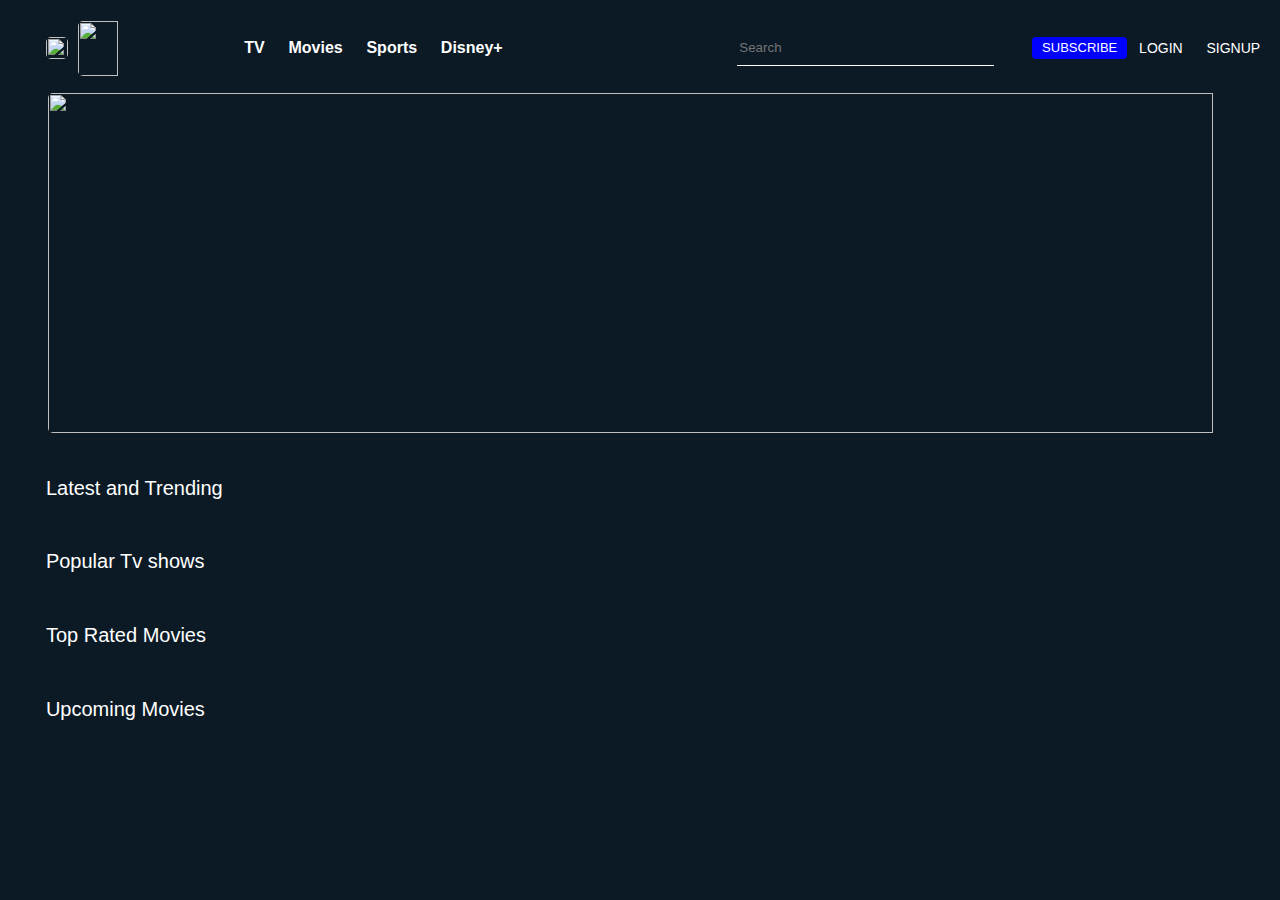
==== index.html @ f2ee897d "Create index.html" ====
<!DOCTYPE html>
<html lang="en">
<head>
    <meta charset="UTF-8">
    <meta http-equiv="X-UA-Compatible" content="IE=edge">
    <meta name="viewport" content="width=device-width, initial-scale=1.0">
    <title>Document</title>
    <style>
        *{
            font-family: sans-serif;
        }
        body{
           
            background-color:#0c1a25;

        }
    #movie-name{
        height: 30px;
        border: none;
        padding: 2px;
        outline: none;
    }
    
    #movie-div,#movie-div2,#movie-div3,#movie-div4{
        width:98% ;
        display: flex;
        overflow-x: scroll;
        
        margin: 1% 0 0 2% ;

    }
    img{
        width: 140px;
        height: 180px;
        border-radius: 5px;
    }
    #navbarContainer{
         width: 100%;
         height: 80px;
         position:sticky;
        top: 0;
        z-index: 100;
    }
    #nav-container{
        width: 100%;
        height: 80px;
        display: flex;
        background-color:#0c1a25;
       
                
    }
    #navbar-left{
        width: 50%;
        display: flex;
        align-items: center;
        margin: 3%;

    }
    .navbar-menu{
        color: white;
        font-weight:600;
        margin: 0 2%;
    }
    
    #navbar-right{
        width: 50%;
        display: flex;
        align-items: center;
    }
    #searchbar{
        width: 85%;
       margin-left: 10%;
        align-items: center;
    }
    #search-logo{
        margin:3% 0 0 20%;
        width: 15px;
        height: 15px;
       
     }
    .disney-logo{
        height: 55px;
        width: 26%;
    }
    .vertline{
        color: white;
        height: 22px;
        width: 22px;
        margin-right: 10px;
    }
    .search{
        color: white;
        background-color:#0c1a25 ;
    }
    #search-button{
        width: 100%;
        display: flex;
        background-color:#0c1a25 ;

    }
    .search-drop{
         display: flex;
          margin:  0 5% 0 57% ;
          
       
       
      
    }
    .hline{
        width: 97%;
        height: 1px;
        background-color: white;
    }
    
    #subscribe-btn{
        width: 20%;
        height: 16px;
        font-size: 13px;
        font-weight: 500;
        padding: 3px 10px;
        border-radius: 4px;
        color: white;
        background-color: blue;
        text-align: center;
        margin-left:5%;
    }
    .slide-img{
        width: 97%;
        height: 340px;
        margin-top: 3px;
    }.slidebar1{
        width: 98%;
        
        
        padding: 2px;
        margin: 0 0 0 3%;
    }
    .poster-hover:hover{
        transform:scale(1.2) ;
        border-radius: 8px;

    }
    .category-text{
        color: white;
        font-size: 20px;
        margin:3% 0 0 3% ;
    }
    #login{
        width: 20%;
        height: 180px;
        padding: 6px;
        position: sticky ;
        margin: -126% 0 0 77%;
        display: none;
        box-shadow: -1px 1px 32px 3px rgba(40,40,57,0.77);
       -webkit-box-shadow: -1px 1px 32px 3px rgba(40,40,57,0.77);
       -moz-box-shadow: -1px 1px 32px 3px rgba(40,40,57,0.77);
        border: 1px solid #070d11;
    }
    #signup{
        width: 20%;
        height: 340px;
        padding: 6px;
        position: sticky;
        top: 120px;
        box-shadow: -1px 1px 32px 3px rgba(40,40,57,0.77);
       -webkit-box-shadow: -1px 1px 32px 3px rgba(40,40,57,0.77);
       -moz-box-shadow: -1px 1px 32px 3px rgba(40,40,57,0.77);
        margin: -126% 0 0 77%;
        display: none; 
        border: 1px solid #0d1418;
    }
    .inputbox input{
        height: 20px;
        margin: 1px 0 0 3%;
        width:87%;
        padding: 2px 0 0 5px;
        border-radius: 5px;
        outline: none;
        border: none;
        background-color:#0d1418 ;
        color: white;

    }
    .inputbox{
        background-color: #070d11;
    }
    .inputbox-hr{
        width: 95%;
        margin-left: 0 3%;
    }
    .login-btn{
        color: white;
        font-size: 14px;
        font-weight: 500;
        margin: 0 2%;

    }
    
    
    .login-button{
        width: 60%;
        height: 35px;
        margin: 5% 20%;
        background-color: #0c1a25;
        color: white;
        font-size: 20px;
        font-weight: 500;
        border-radius: 4px;
    }
    .closeBtn{
        margin:2px 88%;
    }
    .closeBtn:hover{
        background-color: red;
        color: white;
    }
    </style>
</head>
<body>
    <div id="navbarContainer">
    <div id="nav-container">
        <div id="navbar-left" >
            <img class="vertline" src="https://icon-library.com/images/three-bar-menu-icon/three-bar-menu-icon-3.jpg" alt="">
             <img onclick="homepage()" class="disney-logo" src="https://github.com/pankaj5417/koovs.com/blob/main/icons/disney.png?raw=true" alt="">
              <div class="navbar-menu">TV</div>
              <div class="navbar-menu">Movies</div>
              <div class="navbar-menu">Sports</div>
              <div class="navbar-menu">Disney+</div>

            </div>

        <div id="navbar-right">
            <div id="searchbar">
                <div id="search-button">
                    <input oninput="debounce(getMovie,1000)" type="text" class="search" id="movie-name" placeholder="Search" >
                    <img id="search-logo" src="https://icon-library.com/images/svg-search-icon/svg-search-icon-9.jpg" alt="">  
                </div>
                
                <div class="hline"></div>


             </div>
           
            <div id="subscribe-btn">SUBSCRIBE</div>
            <div class="login-btn" id="login-btn" >LOGIN</div>
            <div id="signup-btn" class="login-btn" >SIGNUP</div>

        </div>
 
    </div>
    <div class="search-drop" id="search-dropdown"></div>
</div>

    <div class="slidebar1" id="slidebar"></div>
    <div class="category-text">Latest and Trending</div>
    <div id="movie-div"></div>
    <div class="category-text">Popular Tv shows</div>
    <div id="movie-div2"></div>
    <div class="category-text">Top Rated Movies</div>
    <div id="movie-div3"></div>
    <div class="category-text">Upcoming Movies</div>
    <div id="movie-div4"></div>

    <div class="signdiv" id="signup">
        <form onsubmit="signup(event)" id="signup-form" action="">
            <button id="closeBtn1" class="closeBtn"> ✖</button>
        <div class="inputbox">

        
            <input type="text" id="name" placeholder="Enter Name"  >
            <hr>
            <input type="email" id="email" placeholder="Enter email"  >
            <hr>
            <input type="password" id="password" placeholder="Enter password"  >
            <hr>
            <input type="number" id="mobile" placeholder="Enter mobile"  >
            <hr>
            <input type="text" id="username" placeholder="Enter username"  >
            <hr>
            <input type="text" id="description" placeholder="Enter description"  >
            <hr>
        </div>
        <input type="submit" id="btn1" class="login-button" value="Sign Up">

        </form>
    </div>

    <div class="logindiv" id="login">
        <button id="closeBtn2" class="closeBtn"> ✖</button>

        <form onsubmit="login(event)" id="login-form" action="">
          <div class="inputbox">
            <input type="text" id="username2" placeholder="Enter username"  >
            <hr class="inputbox-hr">
            <input type="password" id="password2" placeholder="Enter Password"  >
            <hr class="inputbox-hr">
        </div>
            <input type="submit" id="btn2" class="login-button" value="Login">
        
        </form>
    </div>
     
</body>
</html>
<script>

//slidebar
let images=[
  // " https://github.com/pankaj5417/koovs.com/blob/main/icons/slideimg1.jpg?raw=true",
    "https://github.com/pankaj5417/koovs.com/blob/main/icons/slideimg2.jpg?raw=true",
    "https://github.com/pankaj5417/koovs.com/blob/main/icons/slideimg3.jpg?raw=true",
    "https://github.com/pankaj5417/koovs.com/blob/main/icons/slideimg4.jpeg?raw=true",
    "https://img1.hotstarext.com/image/upload/f_auto,t_hcdl/sources/r1/cms/prod/5654/1055654-h-450f99e9e4be",
    "https://img1.hotstarext.com/image/upload/f_auto,t_hcdl/sources/r1/cms/prod/1300/581300-h",
   "https://akm-img-a-in.tosshub.com/indiatoday/images/story/202110/pjimage_(1)_15.jpg?G7zMr4eWCpxE7l.XDw_1LPSn4xrVB9jz&size=770:433"
]

let container=document.getElementById('slidebar')
  let interval;

  function startSlideshow(){
      let count=0;
      let img=document.createElement('img')
     img.className="slide-img"

      img.src=images[0]
      container.append(img)

      count++
       interval=setInterval(function(){
          container.innerHTML=null
          if(count===images.length){
              count=0;
          }
          let img=document.createElement('img')
         img.className="slide-img"
          img.src=images[count]
          container.append(img)
          count++
      },4000)
  }
  startSlideshow()
  //function Stop(){
 //     clearInterval(interval)
 // }

    async function getMovie(){
        try{
            let movie_name=document.getElementById("movie-name").value
        let res=await fetch(`http://www.omdbapi.com/?apikey=8a493bfd&s=${movie_name}`)
       // let res1=await fetch(`https://api.themoviedb.org/3/movie/popular?api_key=ac0e095d5ca7ec68c7406d38019b52fa&language=en-US`)
       // let data1=await res1.json()
        let data=await res.json()
        console.log(data)
        let mvdata=data.Search
        showMovie(mvdata)
        defaultMovie()
        defaultMovie2()
        defaultMovie3()
        defaultMovie4()
        }
       catch(res){
            console.log(res)
        }
        
    }
    async function defaultMovie(){
        try{
           
            let res1=await fetch(`https://api.themoviedb.org/3/movie/popular?api_key=ac0e095d5ca7ec68c7406d38019b52fa&language=en-US`)
            let res2=await fetch(`https://api.themoviedb.org/3/tv/popular?api_key=ac0e095d5ca7ec68c7406d38019b52fa&language=en-US`)
            let res3=await fetch(`https://api.themoviedb.org/3/movie/top_rated?api_key=ac0e095d5ca7ec68c7406d38019b52fa&language=en-US`)
            let res4=await fetch(`https://api.themoviedb.org/3/movie/upcoming/?api_key=ac0e095d5ca7ec68c7406d38019b52fa&language=en-US`)

      
            let data1=await res1.json()
            let data2=await res2.json()
            let data3=await res3.json()
            let data4=await res4.json()
       showDefault(data1.results)
       showDefault2(data2.results)
       showDefault3(data3.results)
       showDefault4(data4.results)
       console.log(data1.results)
        }catch(res){
            console.log(res)
        }
    }
    defaultMovie()
    
   
    var movie_div=document.getElementById("movie-div");
    var movie_div2=document.getElementById("movie-div2")
    var movie_div3=document.getElementById("movie-div3")
    var movie_div4=document.getElementById("movie-div4")

//default movie

var searchDropdown=document.getElementById("search-dropdown")

function showDefault(prod1){
 // movie_div.innerHTML=null;

if(prod1==undefined){
let giferr=document.createElement("img") 
giferr.src="https://miro.medium.com/max/1400/1*zBFBJktPD3_z0S_35kO5Hg.gif"  
movie_div.append(giferr) 
} 
prod1.forEach(function(product){


let div=document.createElement("div");
let mv_title=document.createElement("p");
mv_title.innerText="Title :" +product.original_title;
let mv_rating=document.createElement("p");
mv_rating.innerText="Imdb :"+product.vote_average;
let poster=document.createElement("img");
poster.src=`https://image.tmdb.org/t/p/w500/${product.poster_path}`;
let lang=document.createElement("p");
lang.innerText="Language :"+ product.original_language;
let runtime=document.createElement("p");
runtime.innerText="Runtime :"+ product.Runtime;
let actor=document.createElement("p");
actor.innerText="Actors :"+ product.Actors;
let genre=document.createElement("p");
let recommend=document.createElement("p")
recommend.innerText  ="Recommended";
genre.innerText="Genre :"+ product.Genre;
poster.className="poster-hover"

div.append(poster)
div.style.margin="7px"     
movie_div.append(div)
//if(product.vote_average>8.5){
 //   div.append(poster,mv_title,genre,lang,actor,runtime,mv_rating)     


// console.log(mv)
//}else{
//div.append(poster,mv_title,genre,lang,actor,runtime,mv_rating)

// console.log(mv)
//}

    //div.append(poster,mv_title,genre,lang,actor,runtime,mv_rating,recommend)  
    poster.onclick=function(){
      showData(product)
      window.location.href="defaultMovie.html"
    }
       

})
}

//show default2

function showDefault2(prod1){
 // movie_div.innerHTML=null;

if(prod1==undefined){
let giferr=document.createElement("img") 
giferr.src="https://miro.medium.com/max/1400/1*zBFBJktPD3_z0S_35kO5Hg.gif"  
movie_div.append(giferr) 
} 
prod1.forEach(function(product){


let div=document.createElement("div");
let mv_title=document.createElement("p");

let poster=document.createElement("img");
poster.src=`https://image.tmdb.org/t/p/w500/${product.poster_path}`;
poster.className="poster-hover"

div.append(poster)
div.style.margin="1%"     
movie_div2.append(div)

    //div.append(poster,mv_title,genre,lang,actor,runtime,mv_rating,recommend)  
    poster.onclick=function(){
      showData(product)
      window.location.href="defaultMovie.html"
    }
})
}

//default movie3

function showDefault3(prod1){
 // movie_div.innerHTML=null;

if(prod1==undefined){
let giferr=document.createElement("img") 
giferr.src="https://miro.medium.com/max/1400/1*zBFBJktPD3_z0S_35kO5Hg.gif"  
movie_div.append(giferr) 
} 
prod1.forEach(function(product){


let div=document.createElement("div");
let mv_title=document.createElement("p");

let poster=document.createElement("img");
poster.src=`https://image.tmdb.org/t/p/w500/${product.poster_path}`;
poster.className="poster-hover"

div.append(poster)
div.style.margin="1%"     
movie_div3.append(div)

    //div.append(poster,mv_title,genre,lang,actor,runtime,mv_rating,recommend)  
    poster.onclick=function(){
      showData(product)
      window.location.href="defaultMovie.html"
    }
})
}

//default movie 4

function showDefault4(prod1){
 // movie_div.innerHTML=null;

if(prod1==undefined){
let giferr=document.createElement("img") 
giferr.src="https://miro.medium.com/max/1400/1*zBFBJktPD3_z0S_35kO5Hg.gif"  
movie_div.append(giferr) 
} 
prod1.forEach(function(product){


let div=document.createElement("div");
let mv_title=document.createElement("p");

let poster=document.createElement("img");
poster.src=`https://image.tmdb.org/t/p/w500/${product.poster_path}`;
poster.className="poster-hover"

div.append(poster)
div.style.margin="1%"     
movie_div4.append(div)

    //div.append(poster,mv_title,genre,lang,actor,runtime,mv_rating,recommend)  
    poster.onclick=function(){
      showData(product)
      window.location.href="defaultMovie.html"
    }
})
}

     //search movie

    function showMovie(prod){
        searchDropdown.innerHTML=null;

        if(prod==undefined){
        let giferr=document.createElement("img") 
        giferr.src="https://miro.medium.com/max/1400/1*zBFBJktPD3_z0S_35kO5Hg.gif"  
        movie_div.append(giferr) 
        } 
        prod.forEach(function(product){

    // var movie_div=document.getElementById("movie-div");

     let div=document.createElement("div");
     let mv_title=document.createElement("p");
    mv_title.innerText="Title :" +product.Title;
   let mv_rating=document.createElement("p");
   mv_rating.innerText="Imdb :"+product.imdbRating;
   let poster=document.createElement("img");
   poster.src=product.Poster;
   let lang=document.createElement("p");
   lang.innerText="Language :"+ product.Language;
   let runtime=document.createElement("p");
   runtime.innerText="Runtime :"+ product.Runtime;
   let actor=document.createElement("p");
   actor.innerText="Actors :"+ product.Actors;
   let genre=document.createElement("p");
   let recommend=document.createElement("p")
   recommend.innerText  ="Recommended";
   genre.innerText="Genre :"+ product.Genre;

   div.style.width="95%"
   div.style.height="160px"
   div.style.display="flex"
   div.style.margin="5px"
   div.style.backgroundColor="#183144"
  // poster.style.marginLeft="10px"
   poster.style.margin="3%"
   poster.style.width="10%"
   searchDropdown.style.height="400px"
   searchDropdown.style.display="flex"
   searchDropdown.style.flexDirection="column"
   searchDropdown.style.width="22%"
   searchDropdown.style.overflow="scroll"
   searchDropdown.style.backgroundColor="#0c1a20"
   mv_title.style.fontSize="13px"
  // mv_title.style.display="flex"
   mv_title.style.marginLeft="15px"
   mv_title.style.width="70%"
   mv_title.style.marginTop="4px"
   mv_title.style.marginTop="3%"
   mv_title.style.color="white"

  
  
   poster.style.width="150px"
   poster.style.height="70px"
   div.append(poster,mv_title)
  
  searchDropdown.appendChild(div)
   if(product.imdbRating>8.5){
    //div.append(poster,mv_title,genre,lang,actor,runtime,mv_rating,recommend)  
    poster.onclick=function(){
      showData(product)
      window.location.href="movieDetails.html"
   } 
  
  
  // searchDropdown.append(poster,mv_title)
   //console.log(mv)
   }else{
   // poster.append(mv_title,genre,lang,actor,runtime,mv_rating)     
    //searchDropdown.append(poster,mv_title)
   poster.onclick=function(){
      showData(product)
      window.location.href="movieDetails.html"

   }    

   console.log(movie_div)
     }
  })
     
}




//debounce
    var timerid;

    function debounce(func,delay) {
        if(timerid){
            clearTimeout(timerid)
        }
        timerid=setTimeout(function () {
        func()
            
        },delay)
    }

//movie details
if(localStorage.getItem('mcart')===null){
    localStorage.setItem('mcart',JSON.stringify([]))
}
function showData(p){
  var products_cart=JSON.parse(localStorage.getItem('mcart'))
  //products_cart.push(p)
  products_cart.pop()
    products_cart.push(p)

localStorage.setItem('mcart',JSON.stringify(products_cart)) 
  

//localStorage.setItem('cart',JSON.stringify(products_cart)) 

  
}

//login & signup page

var signupBtn=document.getElementById("signup-btn")
var loginBtn=document.getElementById("login-btn")
//signupBtn.addEventListener("click",signup)
//loginBtn.addEventListener("click",login)

let closeBtn2=document.getElementById("closeBtn2")
closeBtn2.onclick=function(){
    let login1=document.getElementById("login")
   
        login1.style.display="none"
    }
    let closeBtn1=document.getElementById("closeBtn1")
closeBtn1.onclick=function(){
    let login1=document.getElementById("signup")
   
        login1.style.display="none"
    }

   loginBtn.onclick= function(){
    let loginshow=document.getElementById("login")
    //loginshow.innerHTML=null;
    loginshow.style.display="block"
   // loginshow.style.background="#0c1a25"
}
signupBtn.onclick=function(){
    let signupshow=document.getElementById("signup")
    //signupshow.innerHTML=null;
    signupshow.style.display="block"
   // signupshow.style.backgroundColor="#0c1a25"
}
var form=document.getElementById("signup-form")
   

//login &signup 
function signup(e){
        e.preventDefault()
    let userdata={
        name:form.name.value,
        email:form.name.value,
        password:form.password.value,
        username:form.username.value,
        description:form.description.value,
        mobile:form.mobile.value
    }
    userdata=JSON.stringify(userdata)
    fetch("http://masai-api-mocker.herokuapp.com/auth/register",{
        method:"POST",
        body:userdata,
        headers:{
            "Content-Type":"application/json"
        },
    })
    .then((res)=>{
        return res.json()
    })
    .then((res)=>{
        console.log(res)
    })
    .catch((err)=>{
        console.log(err)
    })


    }

     function login(e){
        e.preventDefault()
        let form1=document.getElementById("login-form")
     let userdata={
        username:form1.username2.value,
        password:form1.password2.value,
        
    }
   let data_to_send=JSON.stringify(userdata)

   fetch("http://masai-api-mocker.herokuapp.com/auth/login",{
  method:"POST",
  body:data_to_send,

 headers:{
            "Content-Type":"application/json"
        },

})
.then((res)=>{
   return res.json()
})
.then((res)=>{
    console.log(res)
    fetchData(userdata.username,res.token)
})
.catch((err)=>{
    console.log(err)
})
}

function fetchData(username,token){
    fetch(`http://masai-api-mocker.herokuapp.com/user/${username}`,{
        headers:{
            "Content-Type":"application/json",
          Authorization:`Bearer ${token}`,
        },
    })
    .then((res)=>{
   return res.json()
})
.then((res)=>{
    console.log(res)
    console.log(res.name)
    if(res.name!=""){
        let subBtn=document.getElementById("login-btn")
        subBtn.innerText="Hello!,"+" "+res.name
        subBtn.style.fontSize="14px"
        subBtn.style.fontWeight="300"
        let signupBtn=document.getElementById("signup-btn")
        signupBtn.style.display="none"
    }
})
.catch((err)=>{
    console.log(err)
})
}


function homepage(){
    window.location.href="movie3.html"
}
</script>
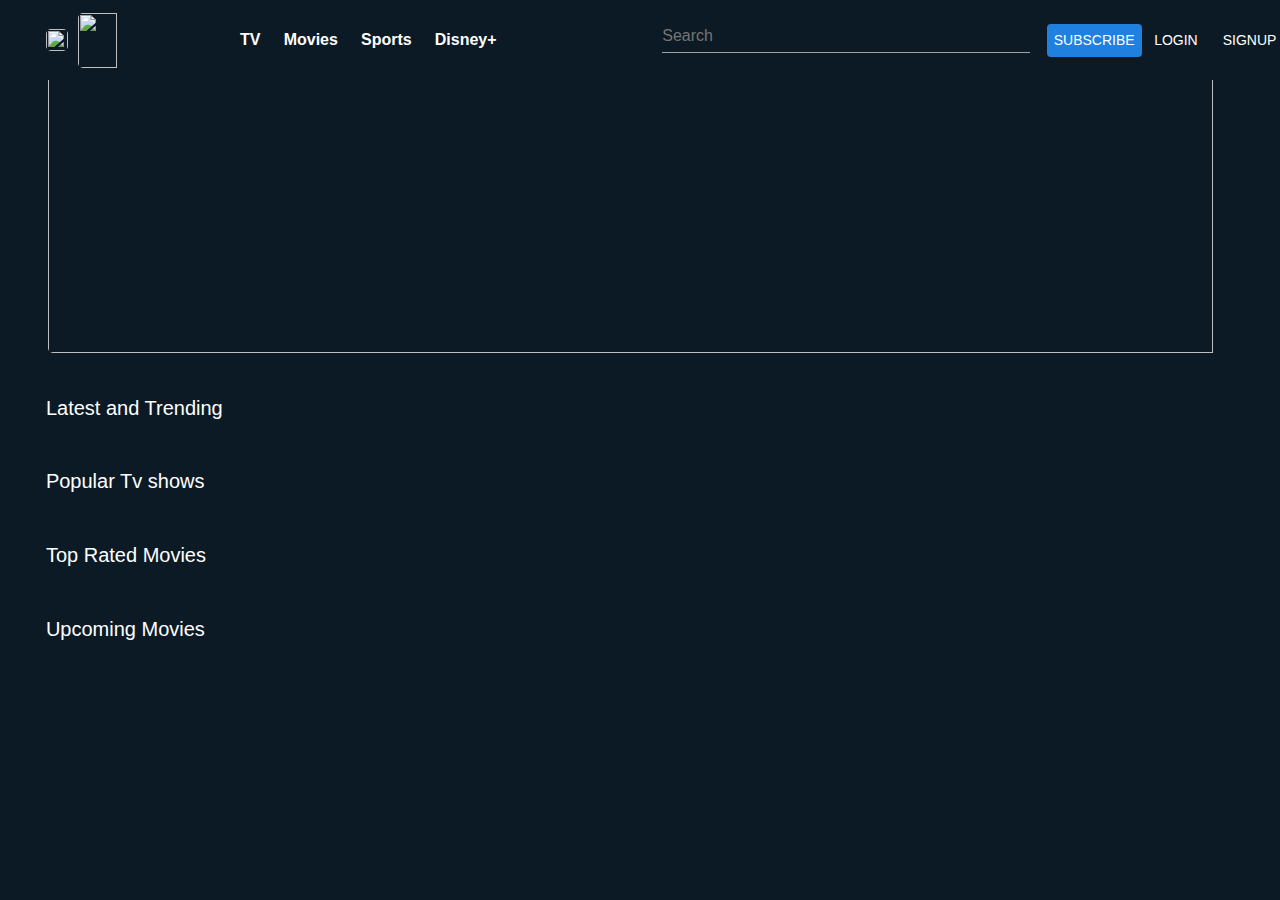
==== commit 011d58e5: "Update and rename index.htm to index.html" ====
--- a/index.html
+++ b/index.html
@@ -4,798 +4,13 @@
     <meta charset="UTF-8">
     <meta http-equiv="X-UA-Compatible" content="IE=edge">
     <meta name="viewport" content="width=device-width, initial-scale=1.0">
+    <meta http-equiv="Content-Security-Policy" content="upgrade-insecure-requests">
+
     <title>Document</title>
-    <style>
-        *{
-            font-family: sans-serif;
-        }
-        body{
-           
-            background-color:#0c1a25;
-
-        }
-    #movie-name{
-        height: 30px;
-        border: none;
-        padding: 2px;
-        outline: none;
-    }
-    
-    #movie-div,#movie-div2,#movie-div3,#movie-div4{
-        width:98% ;
-        display: flex;
-        overflow-x: scroll;
-        
-        margin: 1% 0 0 2% ;
-
-    }
-    img{
-        width: 140px;
-        height: 180px;
-        border-radius: 5px;
-    }
-    #navbarContainer{
-         width: 100%;
-         height: 80px;
-         position:sticky;
-        top: 0;
-        z-index: 100;
-    }
-    #nav-container{
-        width: 100%;
-        height: 80px;
-        display: flex;
-        background-color:#0c1a25;
-       
-                
-    }
-    #navbar-left{
-        width: 50%;
-        display: flex;
-        align-items: center;
-        margin: 3%;
-
-    }
-    .navbar-menu{
-        color: white;
-        font-weight:600;
-        margin: 0 2%;
-    }
-    
-    #navbar-right{
-        width: 50%;
-        display: flex;
-        align-items: center;
-    }
-    #searchbar{
-        width: 85%;
-       margin-left: 10%;
-        align-items: center;
-    }
-    #search-logo{
-        margin:3% 0 0 20%;
-        width: 15px;
-        height: 15px;
-       
-     }
-    .disney-logo{
-        height: 55px;
-        width: 26%;
-    }
-    .vertline{
-        color: white;
-        height: 22px;
-        width: 22px;
-        margin-right: 10px;
-    }
-    .search{
-        color: white;
-        background-color:#0c1a25 ;
-    }
-    #search-button{
-        width: 100%;
-        display: flex;
-        background-color:#0c1a25 ;
-
-    }
-    .search-drop{
-         display: flex;
-          margin:  0 5% 0 57% ;
-          
-       
-       
-      
-    }
-    .hline{
-        width: 97%;
-        height: 1px;
-        background-color: white;
-    }
-    
-    #subscribe-btn{
-        width: 20%;
-        height: 16px;
-        font-size: 13px;
-        font-weight: 500;
-        padding: 3px 10px;
-        border-radius: 4px;
-        color: white;
-        background-color: blue;
-        text-align: center;
-        margin-left:5%;
-    }
-    .slide-img{
-        width: 97%;
-        height: 340px;
-        margin-top: 3px;
-    }.slidebar1{
-        width: 98%;
-        
-        
-        padding: 2px;
-        margin: 0 0 0 3%;
-    }
-    .poster-hover:hover{
-        transform:scale(1.2) ;
-        border-radius: 8px;
-
-    }
-    .category-text{
-        color: white;
-        font-size: 20px;
-        margin:3% 0 0 3% ;
-    }
-    #login{
-        width: 20%;
-        height: 180px;
-        padding: 6px;
-        position: sticky ;
-        margin: -126% 0 0 77%;
-        display: none;
-        box-shadow: -1px 1px 32px 3px rgba(40,40,57,0.77);
-       -webkit-box-shadow: -1px 1px 32px 3px rgba(40,40,57,0.77);
-       -moz-box-shadow: -1px 1px 32px 3px rgba(40,40,57,0.77);
-        border: 1px solid #070d11;
-    }
-    #signup{
-        width: 20%;
-        height: 340px;
-        padding: 6px;
-        position: sticky;
-        top: 120px;
-        box-shadow: -1px 1px 32px 3px rgba(40,40,57,0.77);
-       -webkit-box-shadow: -1px 1px 32px 3px rgba(40,40,57,0.77);
-       -moz-box-shadow: -1px 1px 32px 3px rgba(40,40,57,0.77);
-        margin: -126% 0 0 77%;
-        display: none; 
-        border: 1px solid #0d1418;
-    }
-    .inputbox input{
-        height: 20px;
-        margin: 1px 0 0 3%;
-        width:87%;
-        padding: 2px 0 0 5px;
-        border-radius: 5px;
-        outline: none;
-        border: none;
-        background-color:#0d1418 ;
-        color: white;
-
-    }
-    .inputbox{
-        background-color: #070d11;
-    }
-    .inputbox-hr{
-        width: 95%;
-        margin-left: 0 3%;
-    }
-    .login-btn{
-        color: white;
-        font-size: 14px;
-        font-weight: 500;
-        margin: 0 2%;
-
-    }
-    
-    
-    .login-button{
-        width: 60%;
-        height: 35px;
-        margin: 5% 20%;
-        background-color: #0c1a25;
-        color: white;
-        font-size: 20px;
-        font-weight: 500;
-        border-radius: 4px;
-    }
-    .closeBtn{
-        margin:2px 88%;
-    }
-    .closeBtn:hover{
-        background-color: red;
-        color: white;
-    }
-    </style>
 </head>
 <body>
-    <div id="navbarContainer">
-    <div id="nav-container">
-        <div id="navbar-left" >
-            <img class="vertline" src="https://icon-library.com/images/three-bar-menu-icon/three-bar-menu-icon-3.jpg" alt="">
-             <img onclick="homepage()" class="disney-logo" src="https://github.com/pankaj5417/koovs.com/blob/main/icons/disney.png?raw=true" alt="">
-              <div class="navbar-menu">TV</div>
-              <div class="navbar-menu">Movies</div>
-              <div class="navbar-menu">Sports</div>
-              <div class="navbar-menu">Disney+</div>
-
-            </div>
-
-        <div id="navbar-right">
-            <div id="searchbar">
-                <div id="search-button">
-                    <input oninput="debounce(getMovie,1000)" type="text" class="search" id="movie-name" placeholder="Search" >
-                    <img id="search-logo" src="https://icon-library.com/images/svg-search-icon/svg-search-icon-9.jpg" alt="">  
-                </div>
-                
-                <div class="hline"></div>
-
-
-             </div>
-           
-            <div id="subscribe-btn">SUBSCRIBE</div>
-            <div class="login-btn" id="login-btn" >LOGIN</div>
-            <div id="signup-btn" class="login-btn" >SIGNUP</div>
-
-        </div>
- 
-    </div>
-    <div class="search-drop" id="search-dropdown"></div>
-</div>
-
-    <div class="slidebar1" id="slidebar"></div>
-    <div class="category-text">Latest and Trending</div>
-    <div id="movie-div"></div>
-    <div class="category-text">Popular Tv shows</div>
-    <div id="movie-div2"></div>
-    <div class="category-text">Top Rated Movies</div>
-    <div id="movie-div3"></div>
-    <div class="category-text">Upcoming Movies</div>
-    <div id="movie-div4"></div>
-
-    <div class="signdiv" id="signup">
-        <form onsubmit="signup(event)" id="signup-form" action="">
-            <button id="closeBtn1" class="closeBtn"> ✖</button>
-        <div class="inputbox">
-
-        
-            <input type="text" id="name" placeholder="Enter Name"  >
-            <hr>
-            <input type="email" id="email" placeholder="Enter email"  >
-            <hr>
-            <input type="password" id="password" placeholder="Enter password"  >
-            <hr>
-            <input type="number" id="mobile" placeholder="Enter mobile"  >
-            <hr>
-            <input type="text" id="username" placeholder="Enter username"  >
-            <hr>
-            <input type="text" id="description" placeholder="Enter description"  >
-            <hr>
-        </div>
-        <input type="submit" id="btn1" class="login-button" value="Sign Up">
-
-        </form>
-    </div>
-
-    <div class="logindiv" id="login">
-        <button id="closeBtn2" class="closeBtn"> ✖</button>
-
-        <form onsubmit="login(event)" id="login-form" action="">
-          <div class="inputbox">
-            <input type="text" id="username2" placeholder="Enter username"  >
-            <hr class="inputbox-hr">
-            <input type="password" id="password2" placeholder="Enter Password"  >
-            <hr class="inputbox-hr">
-        </div>
-            <input type="submit" id="btn2" class="login-button" value="Login">
-        
-        </form>
-    </div>
-     
+<script>
+    window.location.href="movie3.html"
+</script>
 </body>
 </html>
-<script>
-
-//slidebar
-let images=[
-  // " https://github.com/pankaj5417/koovs.com/blob/main/icons/slideimg1.jpg?raw=true",
-    "https://github.com/pankaj5417/koovs.com/blob/main/icons/slideimg2.jpg?raw=true",
-    "https://github.com/pankaj5417/koovs.com/blob/main/icons/slideimg3.jpg?raw=true",
-    "https://github.com/pankaj5417/koovs.com/blob/main/icons/slideimg4.jpeg?raw=true",
-    "https://img1.hotstarext.com/image/upload/f_auto,t_hcdl/sources/r1/cms/prod/5654/1055654-h-450f99e9e4be",
-    "https://img1.hotstarext.com/image/upload/f_auto,t_hcdl/sources/r1/cms/prod/1300/581300-h",
-   "https://akm-img-a-in.tosshub.com/indiatoday/images/story/202110/pjimage_(1)_15.jpg?G7zMr4eWCpxE7l.XDw_1LPSn4xrVB9jz&size=770:433"
-]
-
-let container=document.getElementById('slidebar')
-  let interval;
-
-  function startSlideshow(){
-      let count=0;
-      let img=document.createElement('img')
-     img.className="slide-img"
-
-      img.src=images[0]
-      container.append(img)
-
-      count++
-       interval=setInterval(function(){
-          container.innerHTML=null
-          if(count===images.length){
-              count=0;
-          }
-          let img=document.createElement('img')
-         img.className="slide-img"
-          img.src=images[count]
-          container.append(img)
-          count++
-      },4000)
-  }
-  startSlideshow()
-  //function Stop(){
- //     clearInterval(interval)
- // }
-
-    async function getMovie(){
-        try{
-            let movie_name=document.getElementById("movie-name").value
-        let res=await fetch(`http://www.omdbapi.com/?apikey=8a493bfd&s=${movie_name}`)
-       // let res1=await fetch(`https://api.themoviedb.org/3/movie/popular?api_key=ac0e095d5ca7ec68c7406d38019b52fa&language=en-US`)
-       // let data1=await res1.json()
-        let data=await res.json()
-        console.log(data)
-        let mvdata=data.Search
-        showMovie(mvdata)
-        defaultMovie()
-        defaultMovie2()
-        defaultMovie3()
-        defaultMovie4()
-        }
-       catch(res){
-            console.log(res)
-        }
-        
-    }
-    async function defaultMovie(){
-        try{
-           
-            let res1=await fetch(`https://api.themoviedb.org/3/movie/popular?api_key=ac0e095d5ca7ec68c7406d38019b52fa&language=en-US`)
-            let res2=await fetch(`https://api.themoviedb.org/3/tv/popular?api_key=ac0e095d5ca7ec68c7406d38019b52fa&language=en-US`)
-            let res3=await fetch(`https://api.themoviedb.org/3/movie/top_rated?api_key=ac0e095d5ca7ec68c7406d38019b52fa&language=en-US`)
-            let res4=await fetch(`https://api.themoviedb.org/3/movie/upcoming/?api_key=ac0e095d5ca7ec68c7406d38019b52fa&language=en-US`)
-
-      
-            let data1=await res1.json()
-            let data2=await res2.json()
-            let data3=await res3.json()
-            let data4=await res4.json()
-       showDefault(data1.results)
-       showDefault2(data2.results)
-       showDefault3(data3.results)
-       showDefault4(data4.results)
-       console.log(data1.results)
-        }catch(res){
-            console.log(res)
-        }
-    }
-    defaultMovie()
-    
-   
-    var movie_div=document.getElementById("movie-div");
-    var movie_div2=document.getElementById("movie-div2")
-    var movie_div3=document.getElementById("movie-div3")
-    var movie_div4=document.getElementById("movie-div4")
-
-//default movie
-
-var searchDropdown=document.getElementById("search-dropdown")
-
-function showDefault(prod1){
- // movie_div.innerHTML=null;
-
-if(prod1==undefined){
-let giferr=document.createElement("img") 
-giferr.src="https://miro.medium.com/max/1400/1*zBFBJktPD3_z0S_35kO5Hg.gif"  
-movie_div.append(giferr) 
-} 
-prod1.forEach(function(product){
-
-
-let div=document.createElement("div");
-let mv_title=document.createElement("p");
-mv_title.innerText="Title :" +product.original_title;
-let mv_rating=document.createElement("p");
-mv_rating.innerText="Imdb :"+product.vote_average;
-let poster=document.createElement("img");
-poster.src=`https://image.tmdb.org/t/p/w500/${product.poster_path}`;
-let lang=document.createElement("p");
-lang.innerText="Language :"+ product.original_language;
-let runtime=document.createElement("p");
-runtime.innerText="Runtime :"+ product.Runtime;
-let actor=document.createElement("p");
-actor.innerText="Actors :"+ product.Actors;
-let genre=document.createElement("p");
-let recommend=document.createElement("p")
-recommend.innerText  ="Recommended";
-genre.innerText="Genre :"+ product.Genre;
-poster.className="poster-hover"
-
-div.append(poster)
-div.style.margin="7px"     
-movie_div.append(div)
-//if(product.vote_average>8.5){
- //   div.append(poster,mv_title,genre,lang,actor,runtime,mv_rating)     
-
-
-// console.log(mv)
-//}else{
-//div.append(poster,mv_title,genre,lang,actor,runtime,mv_rating)
-
-// console.log(mv)
-//}
-
-    //div.append(poster,mv_title,genre,lang,actor,runtime,mv_rating,recommend)  
-    poster.onclick=function(){
-      showData(product)
-      window.location.href="defaultMovie.html"
-    }
-       
-
-})
-}
-
-//show default2
-
-function showDefault2(prod1){
- // movie_div.innerHTML=null;
-
-if(prod1==undefined){
-let giferr=document.createElement("img") 
-giferr.src="https://miro.medium.com/max/1400/1*zBFBJktPD3_z0S_35kO5Hg.gif"  
-movie_div.append(giferr) 
-} 
-prod1.forEach(function(product){
-
-
-let div=document.createElement("div");
-let mv_title=document.createElement("p");
-
-let poster=document.createElement("img");
-poster.src=`https://image.tmdb.org/t/p/w500/${product.poster_path}`;
-poster.className="poster-hover"
-
-div.append(poster)
-div.style.margin="1%"     
-movie_div2.append(div)
-
-    //div.append(poster,mv_title,genre,lang,actor,runtime,mv_rating,recommend)  
-    poster.onclick=function(){
-      showData(product)
-      window.location.href="defaultMovie.html"
-    }
-})
-}
-
-//default movie3
-
-function showDefault3(prod1){
- // movie_div.innerHTML=null;
-
-if(prod1==undefined){
-let giferr=document.createElement("img") 
-giferr.src="https://miro.medium.com/max/1400/1*zBFBJktPD3_z0S_35kO5Hg.gif"  
-movie_div.append(giferr) 
-} 
-prod1.forEach(function(product){
-
-
-let div=document.createElement("div");
-let mv_title=document.createElement("p");
-
-let poster=document.createElement("img");
-poster.src=`https://image.tmdb.org/t/p/w500/${product.poster_path}`;
-poster.className="poster-hover"
-
-div.append(poster)
-div.style.margin="1%"     
-movie_div3.append(div)
-
-    //div.append(poster,mv_title,genre,lang,actor,runtime,mv_rating,recommend)  
-    poster.onclick=function(){
-      showData(product)
-      window.location.href="defaultMovie.html"
-    }
-})
-}
-
-//default movie 4
-
-function showDefault4(prod1){
- // movie_div.innerHTML=null;
-
-if(prod1==undefined){
-let giferr=document.createElement("img") 
-giferr.src="https://miro.medium.com/max/1400/1*zBFBJktPD3_z0S_35kO5Hg.gif"  
-movie_div.append(giferr) 
-} 
-prod1.forEach(function(product){
-
-
-let div=document.createElement("div");
-let mv_title=document.createElement("p");
-
-let poster=document.createElement("img");
-poster.src=`https://image.tmdb.org/t/p/w500/${product.poster_path}`;
-poster.className="poster-hover"
-
-div.append(poster)
-div.style.margin="1%"     
-movie_div4.append(div)
-
-    //div.append(poster,mv_title,genre,lang,actor,runtime,mv_rating,recommend)  
-    poster.onclick=function(){
-      showData(product)
-      window.location.href="defaultMovie.html"
-    }
-})
-}
-
-     //search movie
-
-    function showMovie(prod){
-        searchDropdown.innerHTML=null;
-
-        if(prod==undefined){
-        let giferr=document.createElement("img") 
-        giferr.src="https://miro.medium.com/max/1400/1*zBFBJktPD3_z0S_35kO5Hg.gif"  
-        movie_div.append(giferr) 
-        } 
-        prod.forEach(function(product){
-
-    // var movie_div=document.getElementById("movie-div");
-
-     let div=document.createElement("div");
-     let mv_title=document.createElement("p");
-    mv_title.innerText="Title :" +product.Title;
-   let mv_rating=document.createElement("p");
-   mv_rating.innerText="Imdb :"+product.imdbRating;
-   let poster=document.createElement("img");
-   poster.src=product.Poster;
-   let lang=document.createElement("p");
-   lang.innerText="Language :"+ product.Language;
-   let runtime=document.createElement("p");
-   runtime.innerText="Runtime :"+ product.Runtime;
-   let actor=document.createElement("p");
-   actor.innerText="Actors :"+ product.Actors;
-   let genre=document.createElement("p");
-   let recommend=document.createElement("p")
-   recommend.innerText  ="Recommended";
-   genre.innerText="Genre :"+ product.Genre;
-
-   div.style.width="95%"
-   div.style.height="160px"
-   div.style.display="flex"
-   div.style.margin="5px"
-   div.style.backgroundColor="#183144"
-  // poster.style.marginLeft="10px"
-   poster.style.margin="3%"
-   poster.style.width="10%"
-   searchDropdown.style.height="400px"
-   searchDropdown.style.display="flex"
-   searchDropdown.style.flexDirection="column"
-   searchDropdown.style.width="22%"
-   searchDropdown.style.overflow="scroll"
-   searchDropdown.style.backgroundColor="#0c1a20"
-   mv_title.style.fontSize="13px"
-  // mv_title.style.display="flex"
-   mv_title.style.marginLeft="15px"
-   mv_title.style.width="70%"
-   mv_title.style.marginTop="4px"
-   mv_title.style.marginTop="3%"
-   mv_title.style.color="white"
-
-  
-  
-   poster.style.width="150px"
-   poster.style.height="70px"
-   div.append(poster,mv_title)
-  
-  searchDropdown.appendChild(div)
-   if(product.imdbRating>8.5){
-    //div.append(poster,mv_title,genre,lang,actor,runtime,mv_rating,recommend)  
-    poster.onclick=function(){
-      showData(product)
-      window.location.href="movieDetails.html"
-   } 
-  
-  
-  // searchDropdown.append(poster,mv_title)
-   //console.log(mv)
-   }else{
-   // poster.append(mv_title,genre,lang,actor,runtime,mv_rating)     
-    //searchDropdown.append(poster,mv_title)
-   poster.onclick=function(){
-      showData(product)
-      window.location.href="movieDetails.html"
-
-   }    
-
-   console.log(movie_div)
-     }
-  })
-     
-}
-
-
-
-
-//debounce
-    var timerid;
-
-    function debounce(func,delay) {
-        if(timerid){
-            clearTimeout(timerid)
-        }
-        timerid=setTimeout(function () {
-        func()
-            
-        },delay)
-    }
-
-//movie details
-if(localStorage.getItem('mcart')===null){
-    localStorage.setItem('mcart',JSON.stringify([]))
-}
-function showData(p){
-  var products_cart=JSON.parse(localStorage.getItem('mcart'))
-  //products_cart.push(p)
-  products_cart.pop()
-    products_cart.push(p)
-
-localStorage.setItem('mcart',JSON.stringify(products_cart)) 
-  
-
-//localStorage.setItem('cart',JSON.stringify(products_cart)) 
-
-  
-}
-
-//login & signup page
-
-var signupBtn=document.getElementById("signup-btn")
-var loginBtn=document.getElementById("login-btn")
-//signupBtn.addEventListener("click",signup)
-//loginBtn.addEventListener("click",login)
-
-let closeBtn2=document.getElementById("closeBtn2")
-closeBtn2.onclick=function(){
-    let login1=document.getElementById("login")
-   
-        login1.style.display="none"
-    }
-    let closeBtn1=document.getElementById("closeBtn1")
-closeBtn1.onclick=function(){
-    let login1=document.getElementById("signup")
-   
-        login1.style.display="none"
-    }
-
-   loginBtn.onclick= function(){
-    let loginshow=document.getElementById("login")
-    //loginshow.innerHTML=null;
-    loginshow.style.display="block"
-   // loginshow.style.background="#0c1a25"
-}
-signupBtn.onclick=function(){
-    let signupshow=document.getElementById("signup")
-    //signupshow.innerHTML=null;
-    signupshow.style.display="block"
-   // signupshow.style.backgroundColor="#0c1a25"
-}
-var form=document.getElementById("signup-form")
-   
-
-//login &signup 
-function signup(e){
-        e.preventDefault()
-    let userdata={
-        name:form.name.value,
-        email:form.name.value,
-        password:form.password.value,
-        username:form.username.value,
-        description:form.description.value,
-        mobile:form.mobile.value
-    }
-    userdata=JSON.stringify(userdata)
-    fetch("http://masai-api-mocker.herokuapp.com/auth/register",{
-        method:"POST",
-        body:userdata,
-        headers:{
-            "Content-Type":"application/json"
-        },
-    })
-    .then((res)=>{
-        return res.json()
-    })
-    .then((res)=>{
-        console.log(res)
-    })
-    .catch((err)=>{
-        console.log(err)
-    })
-
-
-    }
-
-     function login(e){
-        e.preventDefault()
-        let form1=document.getElementById("login-form")
-     let userdata={
-        username:form1.username2.value,
-        password:form1.password2.value,
-        
-    }
-   let data_to_send=JSON.stringify(userdata)
-
-   fetch("http://masai-api-mocker.herokuapp.com/auth/login",{
-  method:"POST",
-  body:data_to_send,
-
- headers:{
-            "Content-Type":"application/json"
-        },
-
-})
-.then((res)=>{
-   return res.json()
-})
-.then((res)=>{
-    console.log(res)
-    fetchData(userdata.username,res.token)
-})
-.catch((err)=>{
-    console.log(err)
-})
-}
-
-function fetchData(username,token){
-    fetch(`http://masai-api-mocker.herokuapp.com/user/${username}`,{
-        headers:{
-            "Content-Type":"application/json",
-          Authorization:`Bearer ${token}`,
-        },
-    })
-    .then((res)=>{
-   return res.json()
-})
-.then((res)=>{
-    console.log(res)
-    console.log(res.name)
-    if(res.name!=""){
-        let subBtn=document.getElementById("login-btn")
-        subBtn.innerText="Hello!,"+" "+res.name
-        subBtn.style.fontSize="14px"
-        subBtn.style.fontWeight="300"
-        let signupBtn=document.getElementById("signup-btn")
-        signupBtn.style.display="none"
-    }
-})
-.catch((err)=>{
-    console.log(err)
-})
-}
-
-
-function homepage(){
-    window.location.href="movie3.html"
-}
-</script>